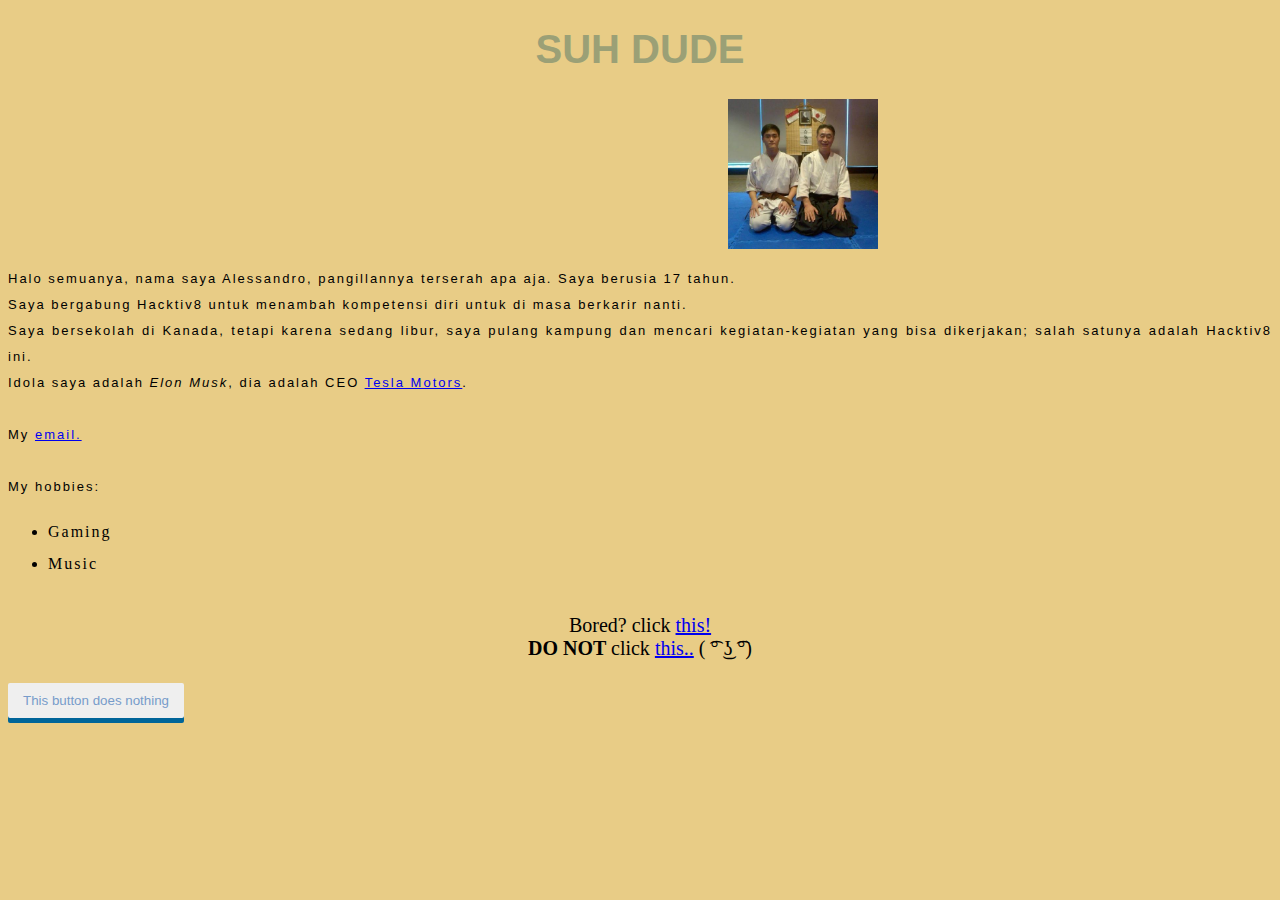
==== index.html @ 6be91369 "Updated" ====
<!doctype html>
<html>
<head>
<link rel="stylesheet" type="text/css" href="styles.css">
  <meta charset="utf-8">
  <title> My page</title>
  </head>
<body>
  <h1 id="MyHeader">Suh dude</h1>
  <div class="image"> <a href="http://instagram.com/alessandro.cls">
  <img border="0" alt="Alessandro" src="21309393.jpg" width="150px" height="150px">
  </a></div>
  <div class="Introduction">
  <p>Halo semuanya, nama saya Alessandro, pangillannya terserah apa aja. Saya berusia 17 tahun. <br>
Saya bergabung Hacktiv8 untuk menambah kompetensi diri untuk di masa berkarir nanti.<br>
Saya bersekolah di Kanada, tetapi karena sedang libur, saya pulang kampung dan mencari kegiatan-kegiatan yang bisa dikerjakan; salah satunya adalah Hacktiv8 ini.<br>
Idola saya adalah <i>Elon Musk</i>, dia adalah CEO <a href="http://www.tesla.com/">Tesla Motors</a>.<br><br>
My <a href="mailto:alessandro.christopher@gmail.com">email.</a><br><br>
My hobbies:<ul>
<li>Gaming</li>
<li>Music</li>
</div>
<br><div class="Misc"> Bored? click <a target="_blank" href="http://staggeringbeauty.com/">this!</a><br>
<strong> DO NOT </strong> click <a href="http://beesbeesbees.com">this..</a> ( ͡° ͜ʖ ͡°)<br><br></div><div id="button"><button>This button does nothing</button></div></p>
</body>
</html>
---- styles.css ----
body{
	background-color: #E8CC86;
}
#MyHeader {
	text-align: center;
	text-transform: uppercase;
	color: #9BA076
}
h1 {
	font-size: 40px;
	font-family: Century Gothic, sans-serif;
}
.image{
	margin-left: 45em;
}

.Introduction{
	text-align: justify;
	letter-spacing: 2px;
	line-height: 2.0;
}
p{
	font-family: Arial, sans-serif;
	font-size: 13px;
}
.Misc{
	text-align: center;
	font-size: 20px;
}
a:visited{
	color:#055F7C;
}
@keyframes spin{
	0% {transform: rotate(0deg);}
	33%{transform: rotate(360deg);}
	67%{transform: rotate(-360deg);}
	100%(transform: rotate(360deg);})
}
button{
	border: 0;
	color: #779CCA;
	border-radius: 2px;
	cursor:pointer;
	font: Arial, sans-serif;
	margin:0;
	outline:0;
	padding: 10px 15px;
	transition: all .1s linear;
	box-shadow: 0 5px 0 #006599;
	animation-name: spin;
	animation-duration: 9s;
	animation-iteration-count: infinite;
}
button:active{
	box-shadow: 0 2px 0 #006599;
	transform: translateY(3px);
}
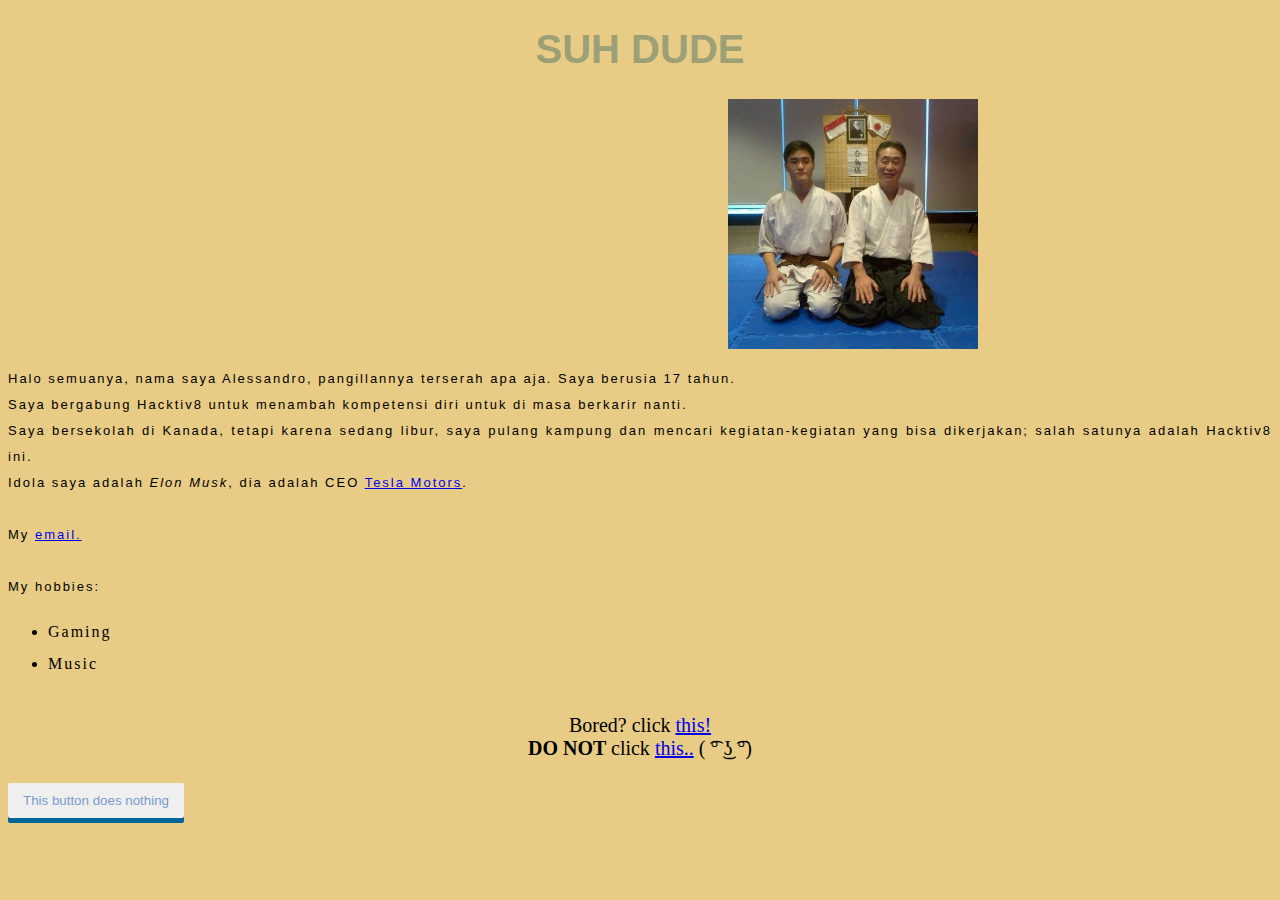
==== commit fdbb4d78: "Updated" ====
--- a/index.html
+++ b/index.html
@@ -8,7 +8,7 @@
 <body>
   <h1 id="MyHeader">Suh dude</h1>
   <div class="image"> <a href="http://instagram.com/alessandro.cls">
-  <img border="0" alt="Alessandro" src="21309393.jpg" width="150px" height="150px">
+  <img border="0" alt="Alessandro" src="21309393.jpg" width="250" height="250">
   </a></div>
   <div class="Introduction">
   <p>Halo semuanya, nama saya Alessandro, pangillannya terserah apa aja. Saya berusia 17 tahun. <br>
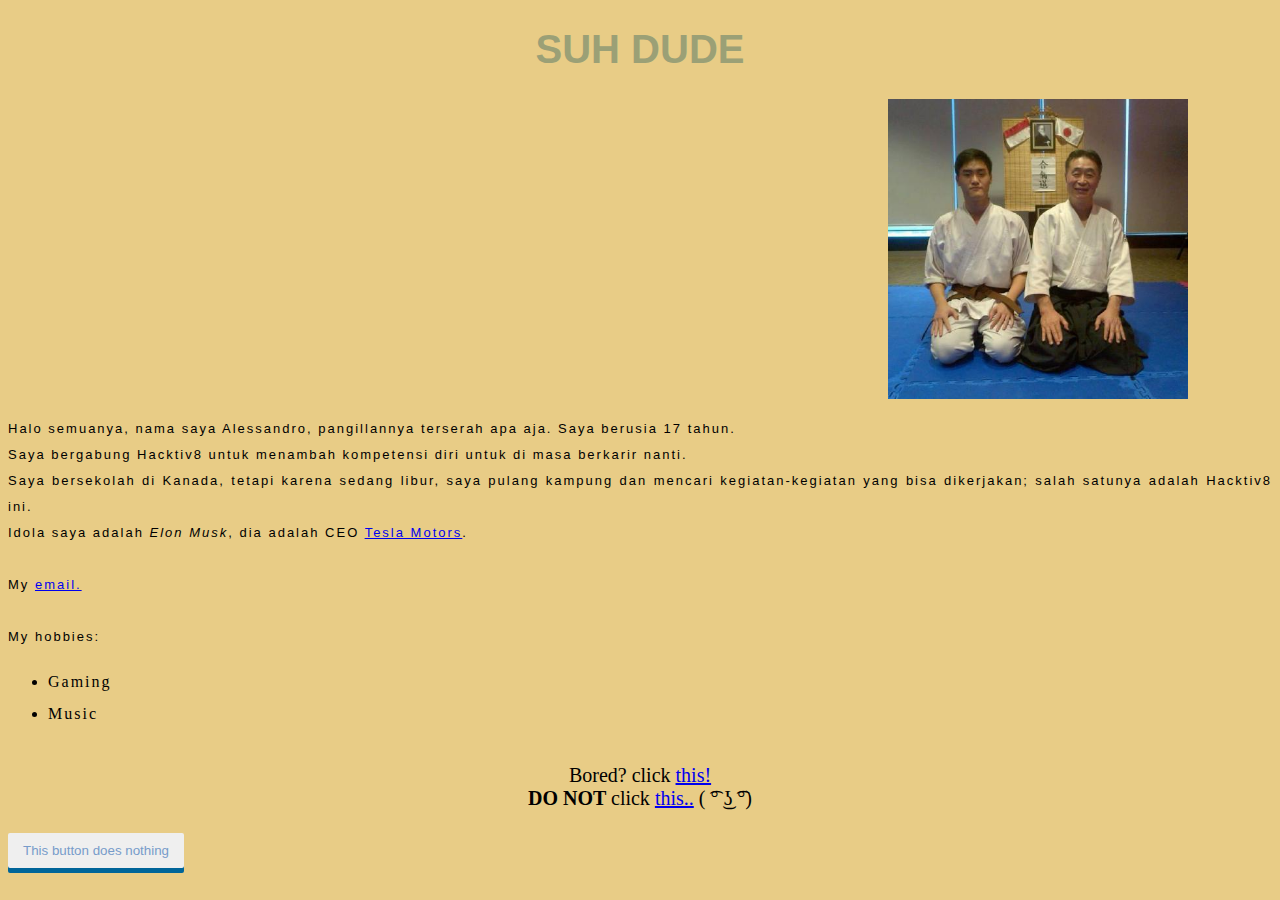
==== commit 30294c90: "Updated" ====
--- a/index.html
+++ b/index.html
@@ -8,7 +8,7 @@
 <body>
   <h1 id="MyHeader">Suh dude</h1>
   <div class="image"> <a href="http://instagram.com/alessandro.cls">
-  <img border="0" alt="Alessandro" src="21309393.jpg" width="250" height="250">
+  <img border="0" alt="Alessandro" src="21309393.jpg" width="300px" height="300px">
   </a></div>
   <div class="Introduction">
   <p>Halo semuanya, nama saya Alessandro, pangillannya terserah apa aja. Saya berusia 17 tahun. <br>
--- a/styles.css
+++ b/styles.css
@@ -11,7 +11,7 @@
 	font-family: Century Gothic, sans-serif;
 }
 .image{
-	margin-left: 45em;
+	margin-left: 55em;
 }
 
 .Introduction{
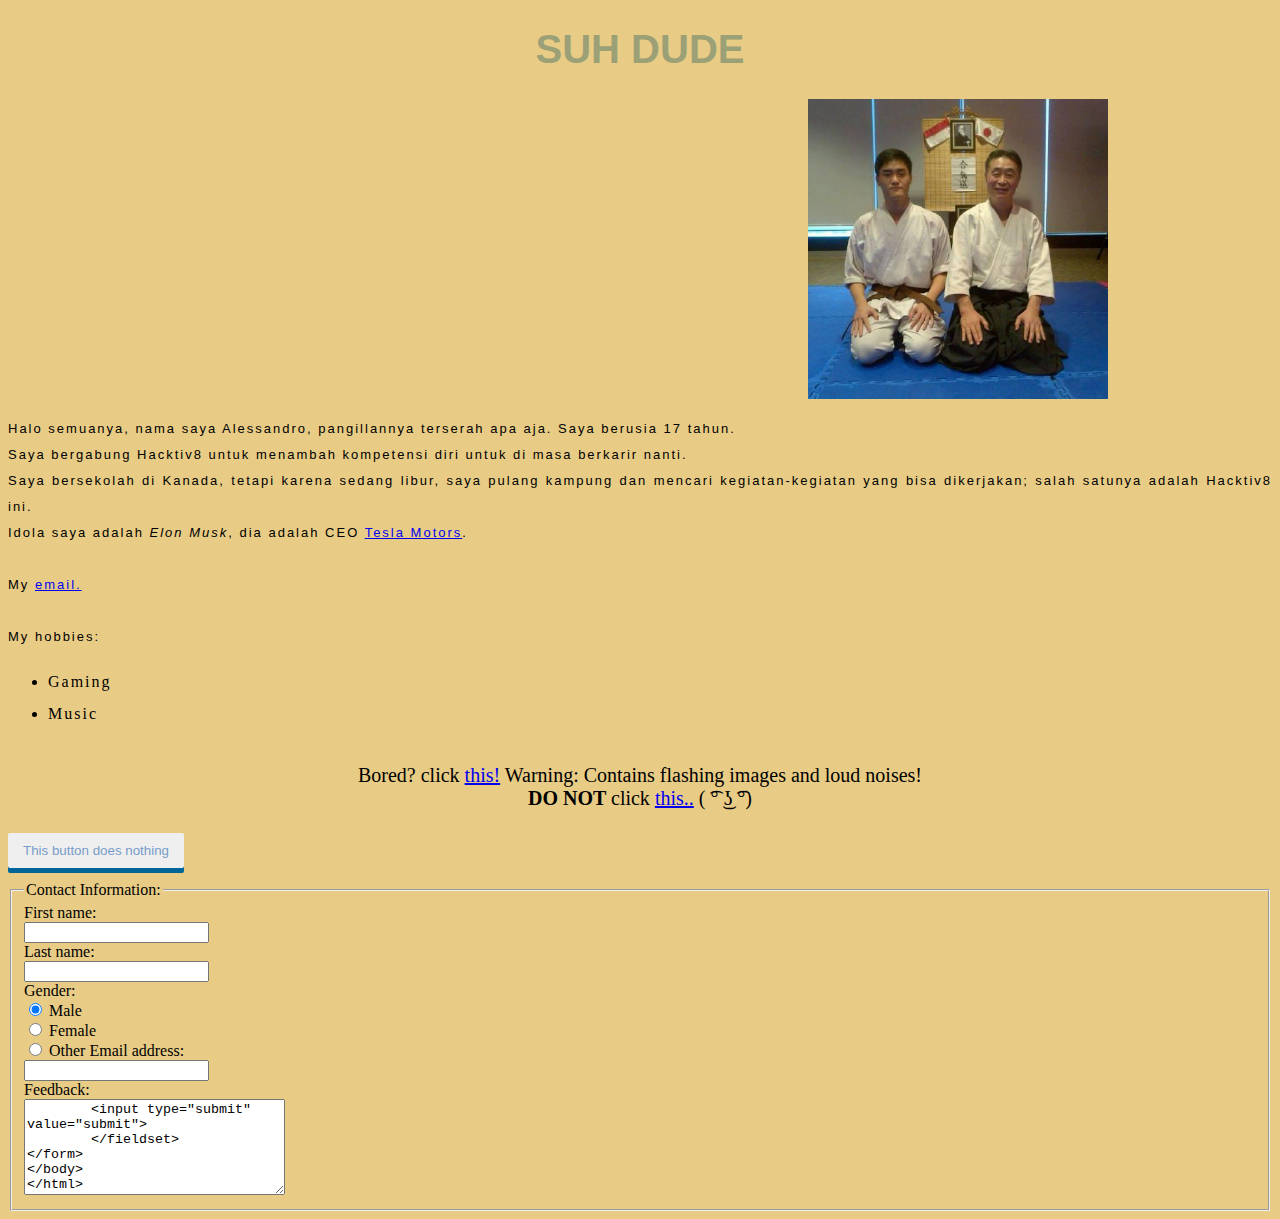
==== commit 6a8a0308: "Add contact form" ====
--- a/index.html
+++ b/index.html
@@ -20,7 +20,25 @@
 <li>Gaming</li>
 <li>Music</li>
 </div>
-<br><div class="Misc"> Bored? click <a target="_blank" href="http://staggeringbeauty.com/">this!</a><br>
+<br><div class="Misc"> Bored? click <a target="_blank" href="http://staggeringbeauty.com/">this!</a> Warning: Contains flashing images and loud noises!<br>
 <strong> DO NOT </strong> click <a href="http://beesbeesbees.com">this..</a> ( ͡° ͜ʖ ͡°)<br><br></div><div id="button"><button>This button does nothing</button></div></p>
+<form>
+	<fieldset>
+	<legend>Contact Information:</legend>
+	First name:<br>
+	<input type="text" name="firstname"><br>
+	Last name:<br>
+	<input type="text" name="lastname"><br>
+	Gender:<br>
+	<input type="radio" name="gender" value="male" checked> Male<br>
+	<input type="radio" name="gender" value="female"> Female<br>
+	<input type="radio" name="gender" value="other"> Other
+	Email address:<br>
+	<input type="text" name="email"><br>
+	Feedback:<br>
+	<textarea name="feedback" rows="6" cols="30">
+	<input type="submit" value="submit">
+	</fieldset>
+</form>
 </body>
 </html>
--- a/styles.css
+++ b/styles.css
@@ -11,7 +11,7 @@
 	font-family: Century Gothic, sans-serif;
 }
 .image{
-	margin-left: 55em;
+	margin-left: 50em;
 }
 
 .Introduction{
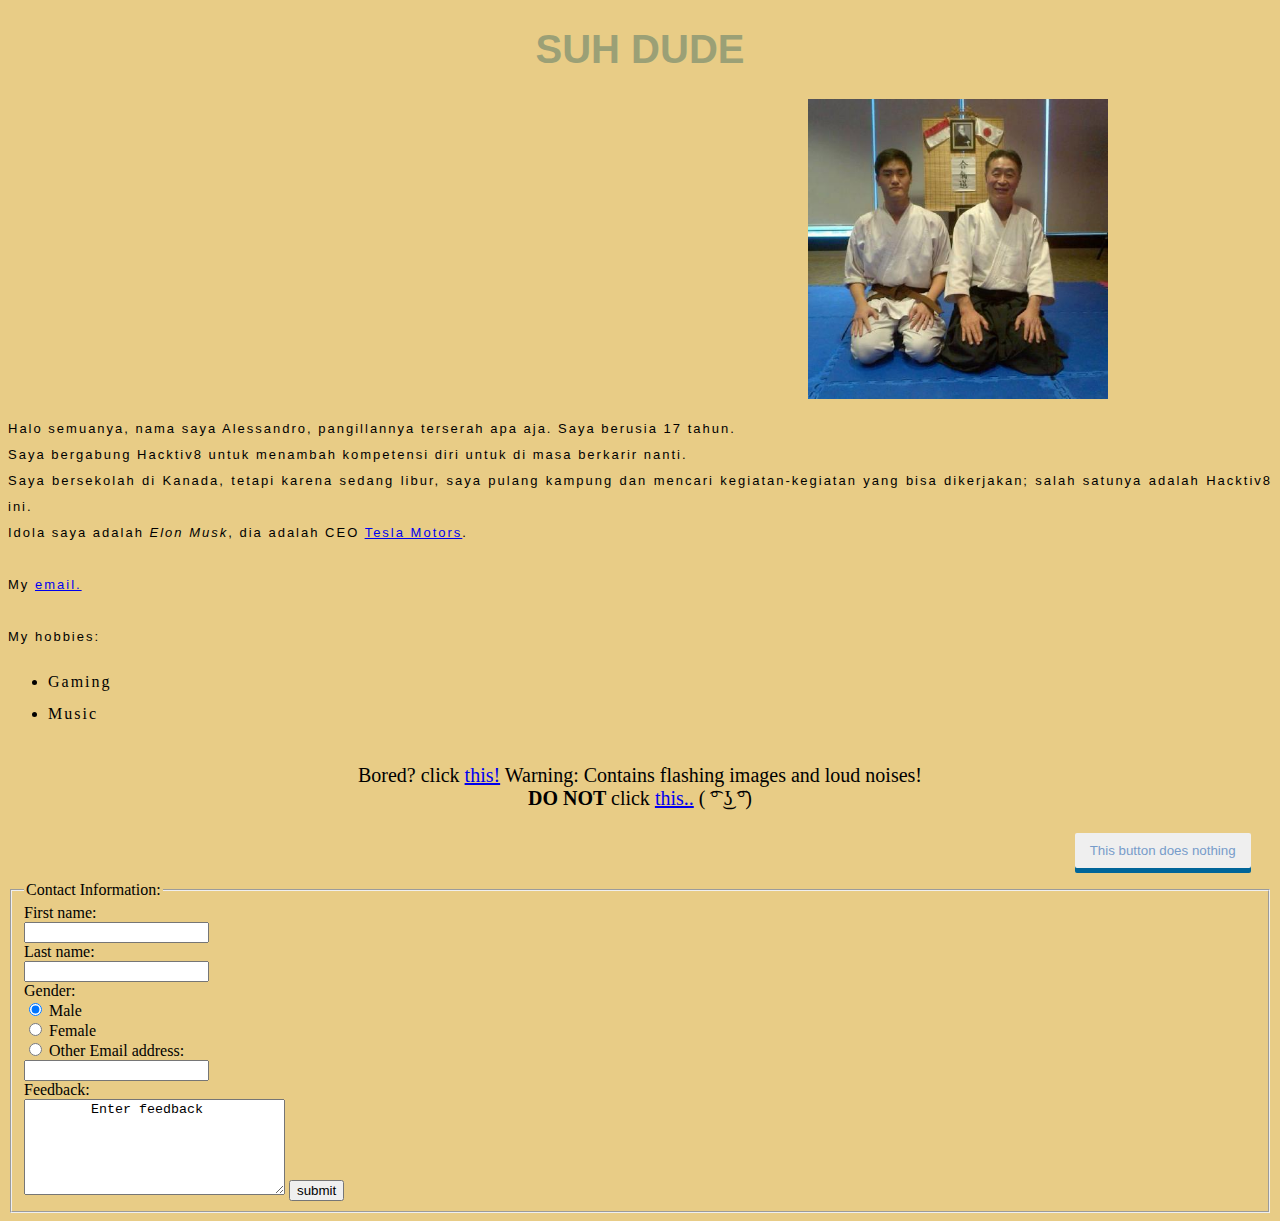
==== commit 028fc7f1: "Add contact form" ====
--- a/index.html
+++ b/index.html
@@ -37,6 +37,8 @@
 	<input type="text" name="email"><br>
 	Feedback:<br>
 	<textarea name="feedback" rows="6" cols="30">
+	Enter feedback
+	</textarea>
 	<input type="submit" value="submit">
 	</fieldset>
 </form>
--- a/styles.css
+++ b/styles.css
@@ -42,7 +42,7 @@
 	border-radius: 2px;
 	cursor:pointer;
 	font: Arial, sans-serif;
-	margin:0;
+	margin-left: 80em;
 	outline:0;
 	padding: 10px 15px;
 	transition: all .1s linear;
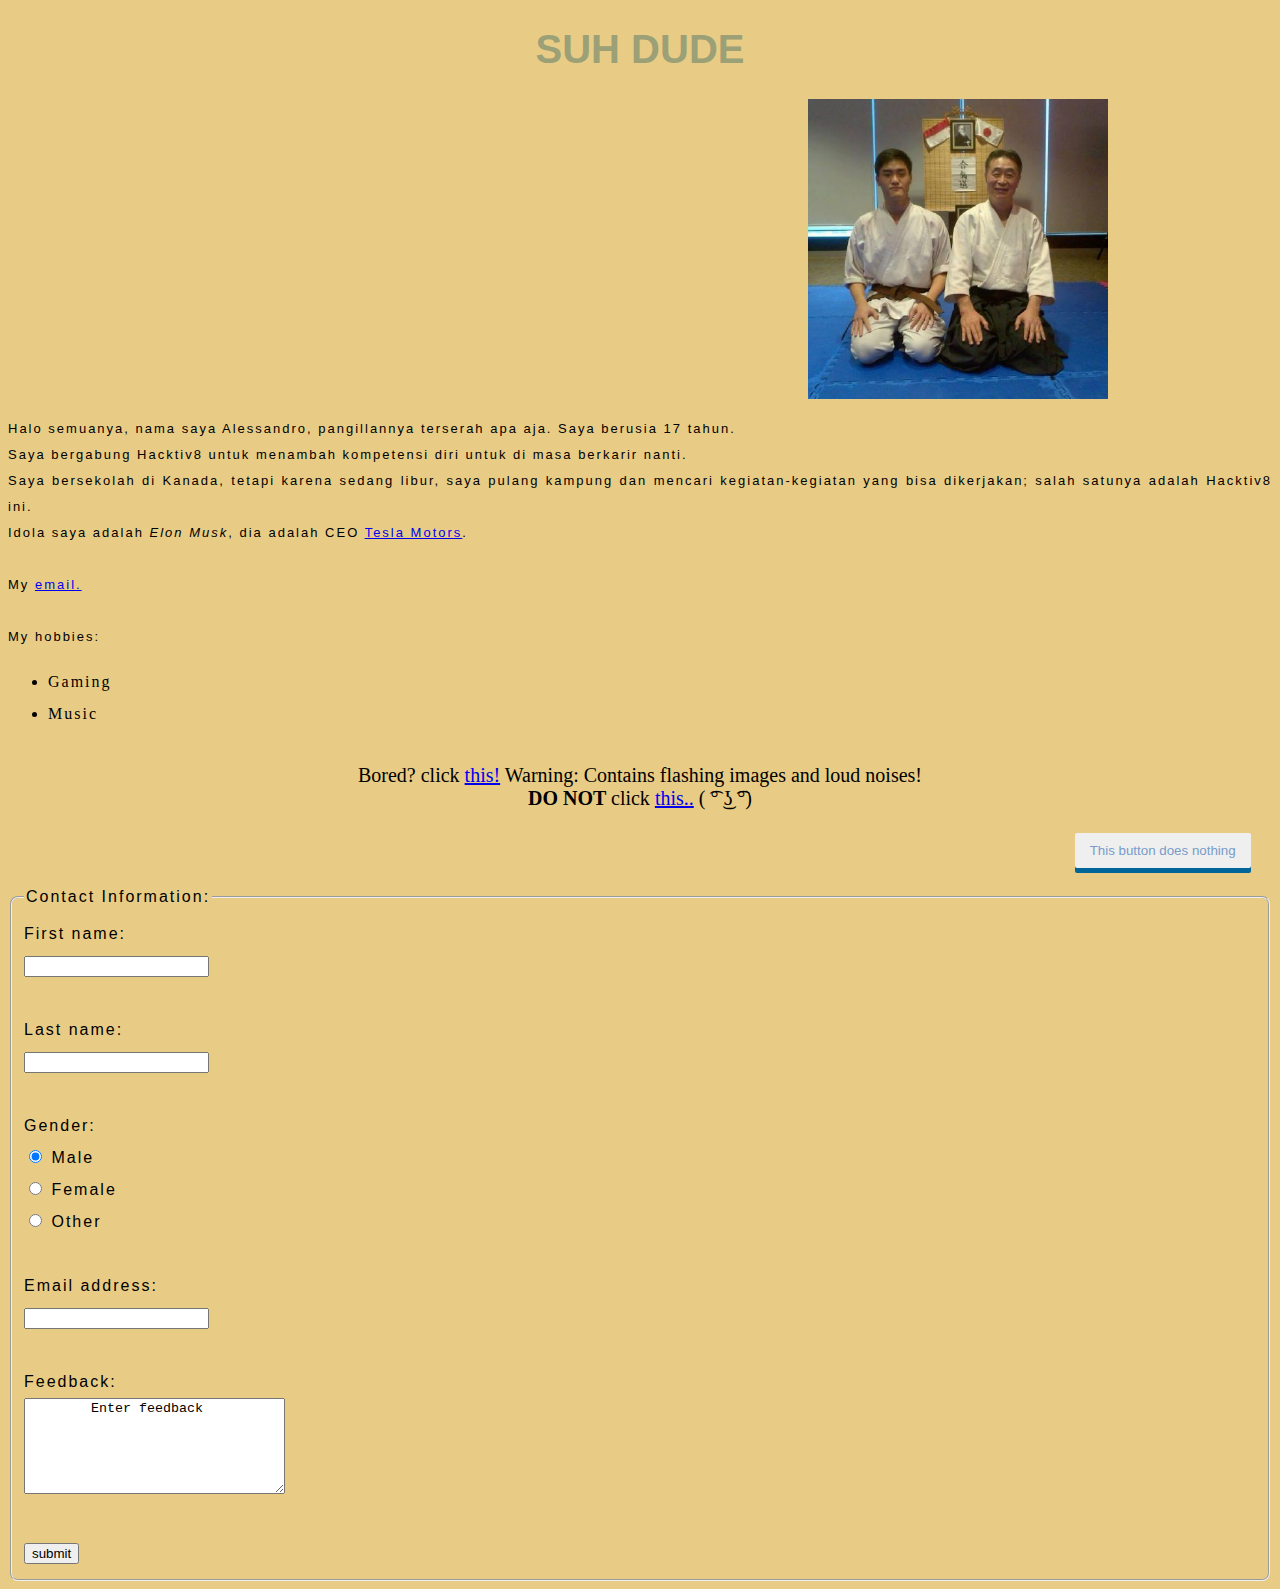
==== commit a994f1c0: "Add contact form" ====
--- a/index.html
+++ b/index.html
@@ -26,19 +26,19 @@
 	<fieldset>
 	<legend>Contact Information:</legend>
 	First name:<br>
-	<input type="text" name="firstname"><br>
+	<input type="text" name="firstname"><br><br>
 	Last name:<br>
-	<input type="text" name="lastname"><br>
+	<input type="text" name="lastname"><br><br>
 	Gender:<br>
 	<input type="radio" name="gender" value="male" checked> Male<br>
 	<input type="radio" name="gender" value="female"> Female<br>
-	<input type="radio" name="gender" value="other"> Other
+	<input type="radio" name="gender" value="other"> Other<br><br>
 	Email address:<br>
-	<input type="text" name="email"><br>
+	<input type="text" name="email"><br><br>
 	Feedback:<br>
 	<textarea name="feedback" rows="6" cols="30">
 	Enter feedback
-	</textarea>
+	</textarea><br><br>
 	<input type="submit" value="submit">
 	</fieldset>
 </form>
--- a/styles.css
+++ b/styles.css
@@ -55,4 +55,12 @@
 	box-shadow: 0 2px 0 #006599;
 	transform: translateY(3px);
 }
+form{
+	font-family: Arial, san-serif;
+	letter-spacing: 2px;
+	line-height: 2.0;
+}
+fieldset{
+	border-radius: 8px
+}
 
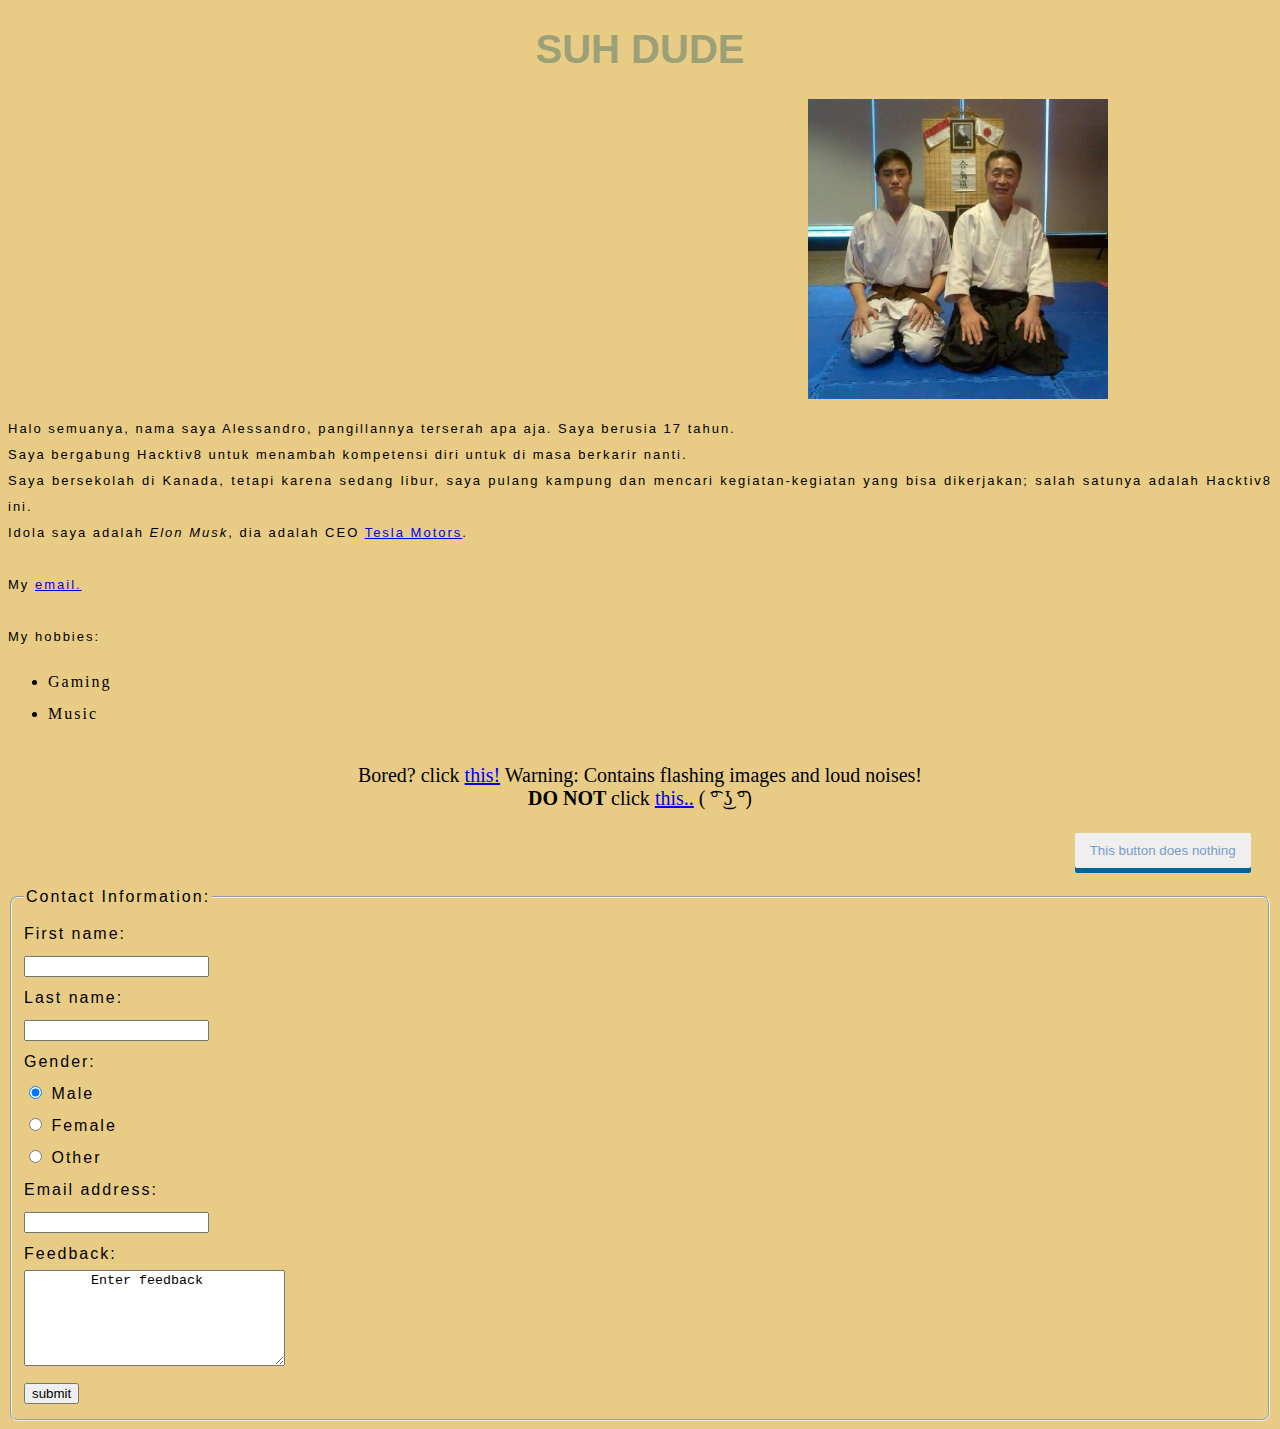
==== commit 1ad45b10: "Add contact form" ====
--- a/index.html
+++ b/index.html
@@ -26,19 +26,19 @@
 	<fieldset>
 	<legend>Contact Information:</legend>
 	First name:<br>
-	<input type="text" name="firstname"><br><br>
+	<input type="text" name="firstname"><br>
 	Last name:<br>
-	<input type="text" name="lastname"><br><br>
+	<input type="text" name="lastname"><br>
 	Gender:<br>
 	<input type="radio" name="gender" value="male" checked> Male<br>
 	<input type="radio" name="gender" value="female"> Female<br>
-	<input type="radio" name="gender" value="other"> Other<br><br>
+	<input type="radio" name="gender" value="other"> Other<br>
 	Email address:<br>
-	<input type="text" name="email"><br><br>
+	<input type="text" name="email"><br>
 	Feedback:<br>
 	<textarea name="feedback" rows="6" cols="30">
 	Enter feedback
-	</textarea><br><br>
+	</textarea><br>
 	<input type="submit" value="submit">
 	</fieldset>
 </form>
